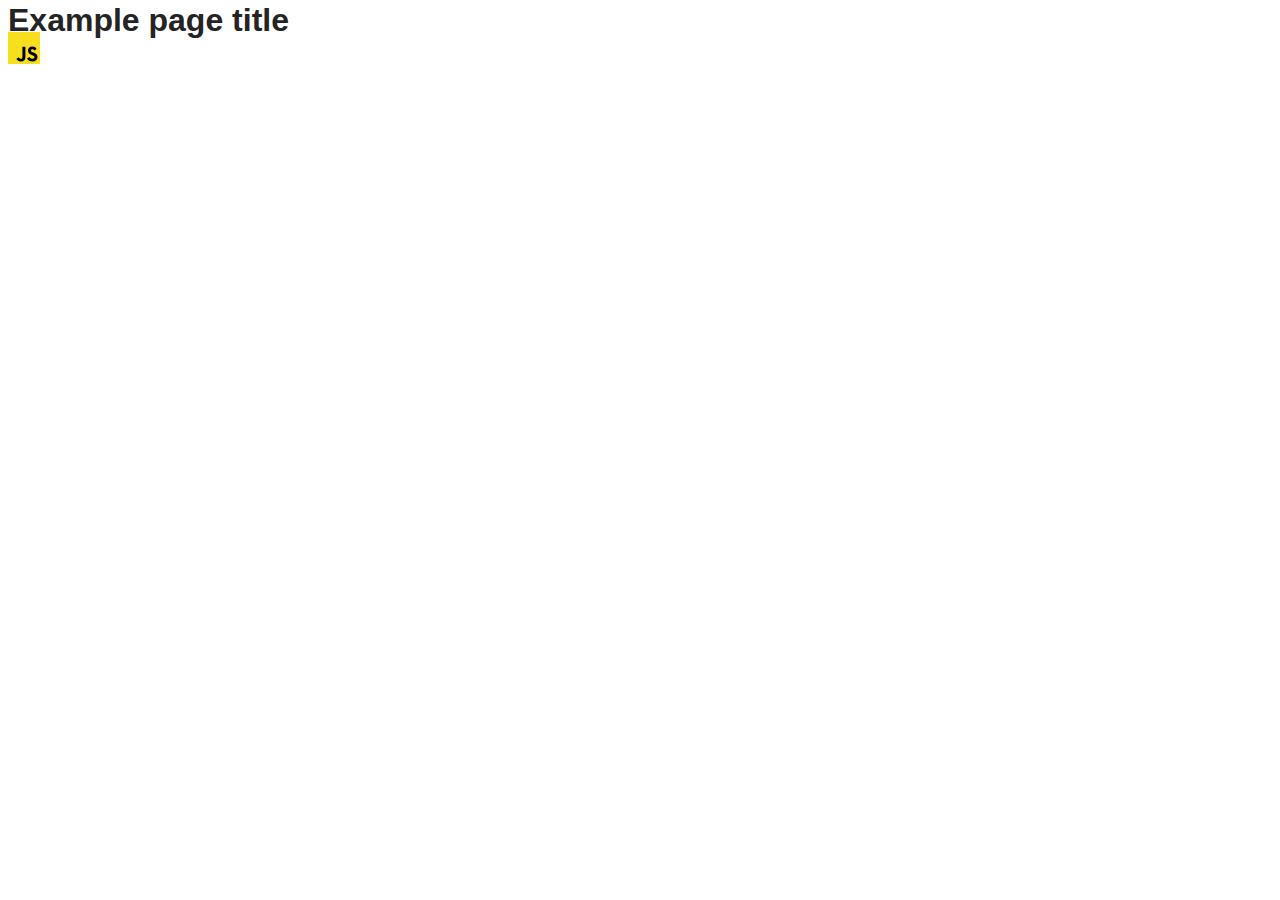
==== src/index.html @ 92557a91 "Initial commit" ====
<!DOCTYPE html>
<html lang="en">
  <head>
    <meta charset="UTF-8" />
    <link rel="icon" type="image/svg+xml" href="/favicon.svg" />
    <meta name="viewport" content="width=device-width, initial-scale=1.0" />
    <title>Vanilla App Template</title>
    <link rel="stylesheet" href="./css/styles.css" />
  </head>
  <body>
    <load ="partials/header.html" />

    <section>
      <h1>Example page title</h1>
      <!-- Path to images as from index.html file -->
      <img src="./img/javascript.svg" alt="" />
    </section>

    <!-- Loads the specified .html file -->
    <load ="partials/vite-promo.html" />

    <script type="module" src="./main.js"></script>
  </body>
</html>
---- src/css/styles.css ----
/**
  |============================
  | include css partials with
  | default @import url()
  |============================
*/
@import url('./reset.css');
@import url('./vite-promo.css');
@import url('./header.css');

:root {
  font-family: Inter, Avenir, Helvetica, Arial, sans-serif;
  font-size: 16px;
  line-height: 24px;
  font-weight: 400;

  color: #242424;
  background-color: rgba(255, 255, 255, 0.87);

  font-synthesis: none;
  text-rendering: optimizeLegibility;
  -webkit-font-smoothing: antialiased;
  -moz-osx-font-smoothing: grayscale;
  -webkit-text-size-adjust: 100%;
}
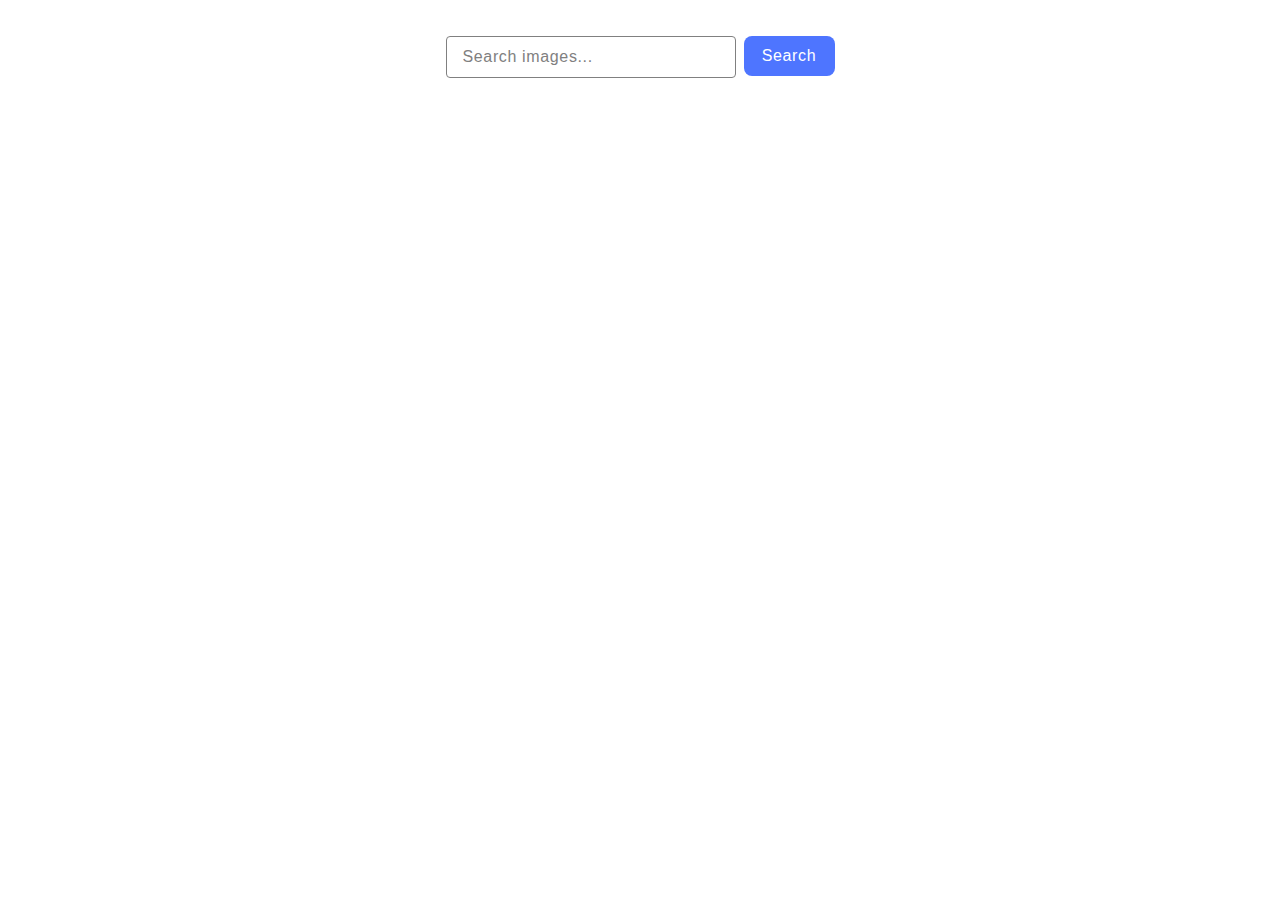
==== commit e17d56eb: "add markup and css styles" ====
--- a/src/index.html
+++ b/src/index.html
@@ -2,23 +2,17 @@
 <html lang="en">
   <head>
     <meta charset="UTF-8" />
-    <link rel="icon" type="image/svg+xml" href="/favicon.svg" />
     <meta name="viewport" content="width=device-width, initial-scale=1.0" />
-    <title>Vanilla App Template</title>
+    <title>HomeWork JS 11</title>
     <link rel="stylesheet" href="./css/styles.css" />
   </head>
   <body>
-    <load ="partials/header.html" />
-
-    <section>
-      <h1>Example page title</h1>
-      <!-- Path to images as from index.html file -->
-      <img src="./img/javascript.svg" alt="" />
-    </section>
-
-    <!-- Loads the specified .html file -->
-    <load ="partials/vite-promo.html" />
-
+    <form class="form">
+      <input type="text" name="search" placeholder="Search images..." />
+      <button type="submit">Search</button>
+    </form>
     <script type="module" src="./main.js"></script>
+    <script type="module" src="./js/pixabay-api.js"></script>
+    <script type="module" src="./js/render-functions.js"></script>
   </body>
 </html>
--- a/src/css/styles.css
+++ b/src/css/styles.css
@@ -5,8 +5,7 @@
   |============================
 */
 @import url('./reset.css');
-@import url('./vite-promo.css');
-@import url('./header.css');
+@import url('./index.css');
 
 :root {
   font-family: Inter, Avenir, Helvetica, Arial, sans-serif;
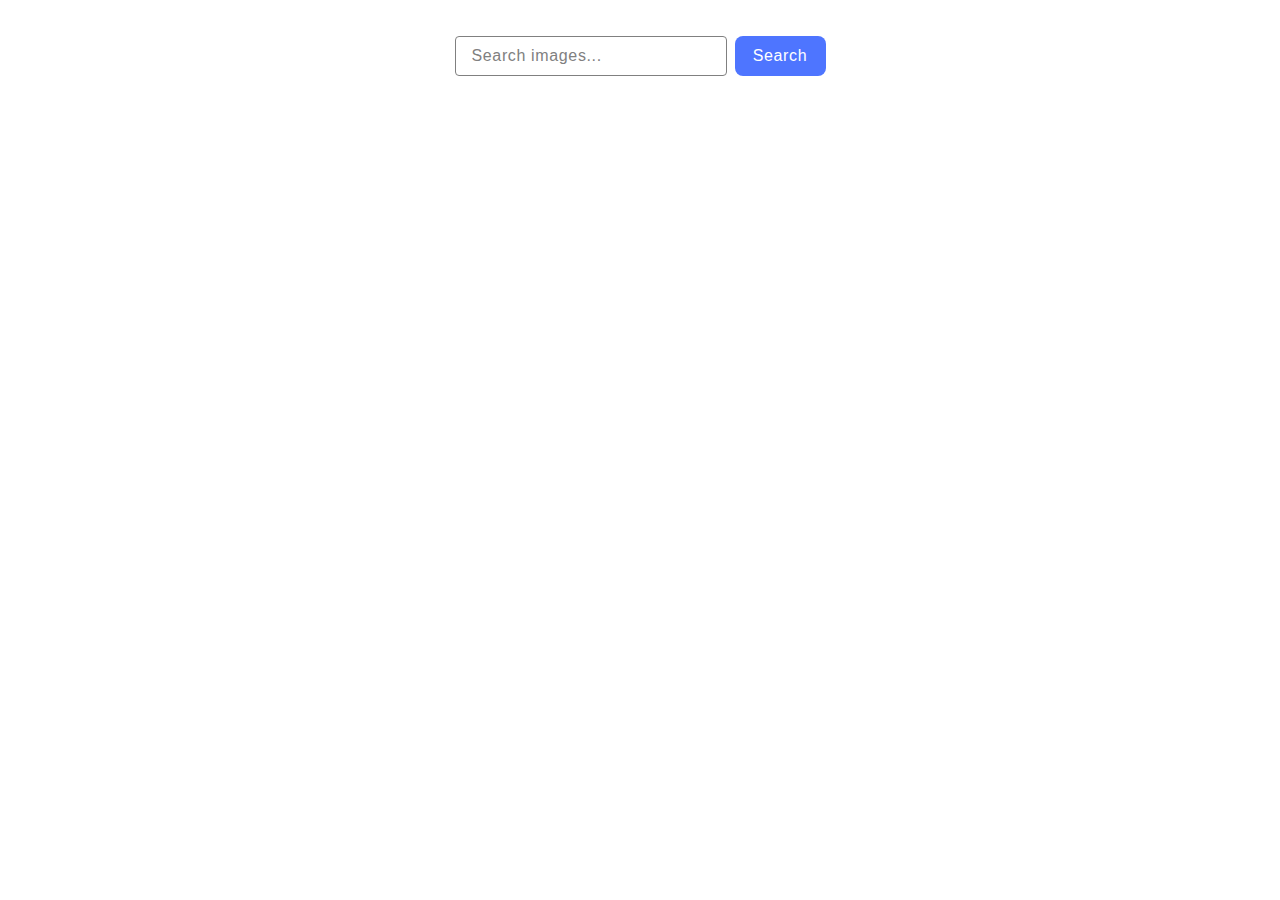
==== commit 1cfab442: "add and fill js files" ====
--- a/src/index.html
+++ b/src/index.html
@@ -7,10 +7,17 @@
     <link rel="stylesheet" href="./css/styles.css" />
   </head>
   <body>
-    <form class="form">
-      <input type="text" name="search" placeholder="Search images..." />
-      <button type="submit">Search</button>
-    </form>
+    <section>
+      <form class="form">
+        <input type="text" name="search" placeholder="Search images..." />
+        <button type="submit">Search</button>
+      </form>
+      <div class="loader visually-hidden"></div>
+    </section>
+    <section>
+      <ul class="gallery"></ul>
+    </section>
+
     <script type="module" src="./main.js"></script>
     <script type="module" src="./js/pixabay-api.js"></script>
     <script type="module" src="./js/render-functions.js"></script>
